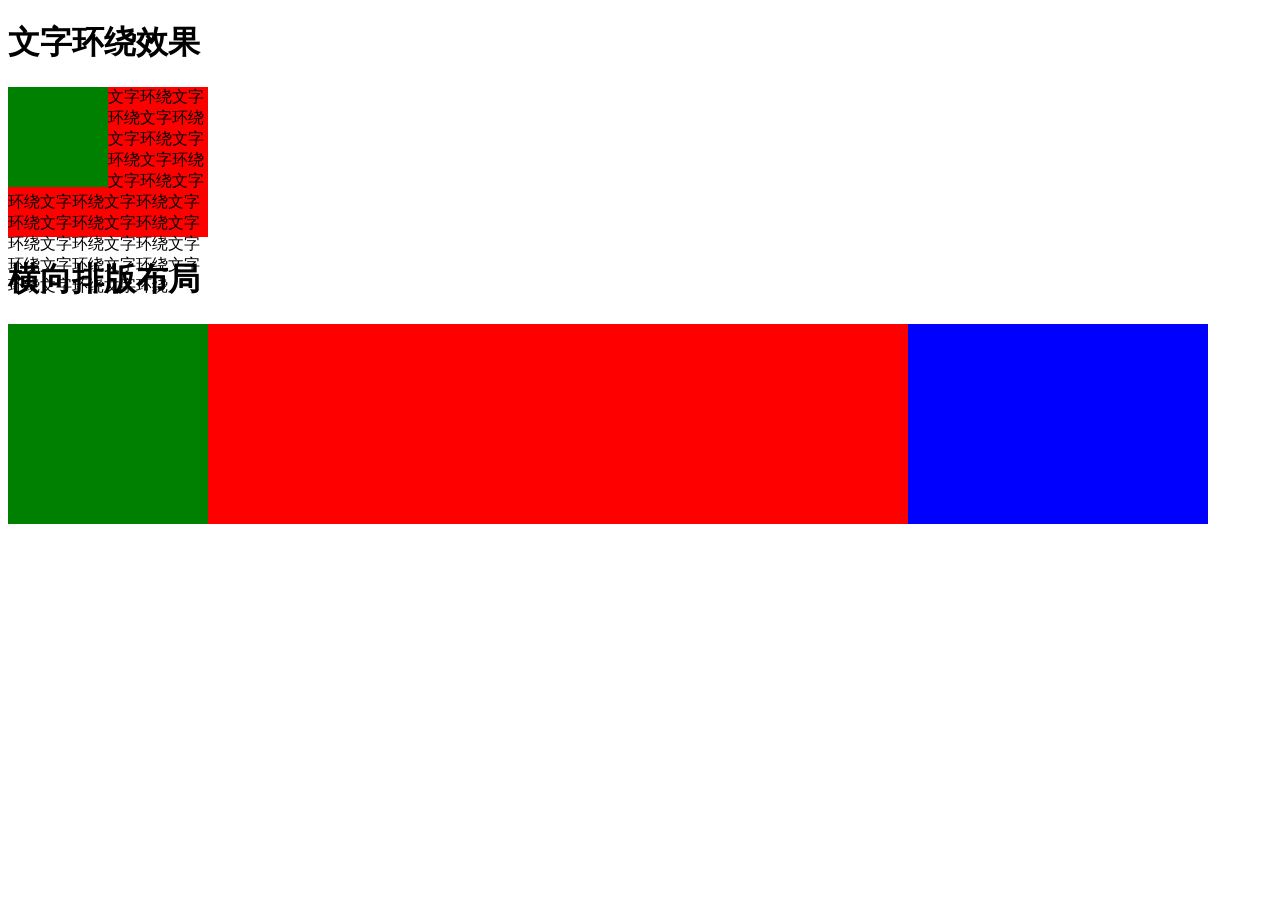
==== float/index.html @ b6c1c5bc "float1" ====
<!DOCTYPE html>
<html lang="en">
<head>
  <meta charset="UTF-8">
  <meta name="viewport" content="width=device-width, initial-scale=1.0">
  <meta http-equiv="X-UA-Compatible" content="ie=edge">
  <title>Document</title>
  <style>
    .green {
      width: 100px;
      height: 100px;
      background: green;
      float: left;
    }
    .red {
      width: 200px;
      height: 150px;
      background: red;
      /* overflow: hidden; */
    }
    .a,.b,.c {
      float: left;
    }
    .a {
      width: 200px;
      height: 200px;
      background: green;
    }
    .b {
      width: 700px;
      height: 200px;
      background: red;
    }
    .c {
      width: 300px;
      height: 200px;
      background: blue;
    }
  </style>
</head>
<body>
  <h1>文字环绕效果</h1>
  <div class="green"></div>
  <div class="red">文字环绕文字环绕文字环绕文字环绕文字环绕文字环绕文字环绕文字环绕文字环绕文字环绕文字环绕文字环绕文字环绕文字环绕文字环绕文字环绕文字环绕文字环绕文字环绕文字环绕文字环绕文字环绕</div>
  <h1>横向排版布局</h1>
  <div class="a"></div>
  <div class="b"></div>
  <div class="c"></div>
</body>
</html>
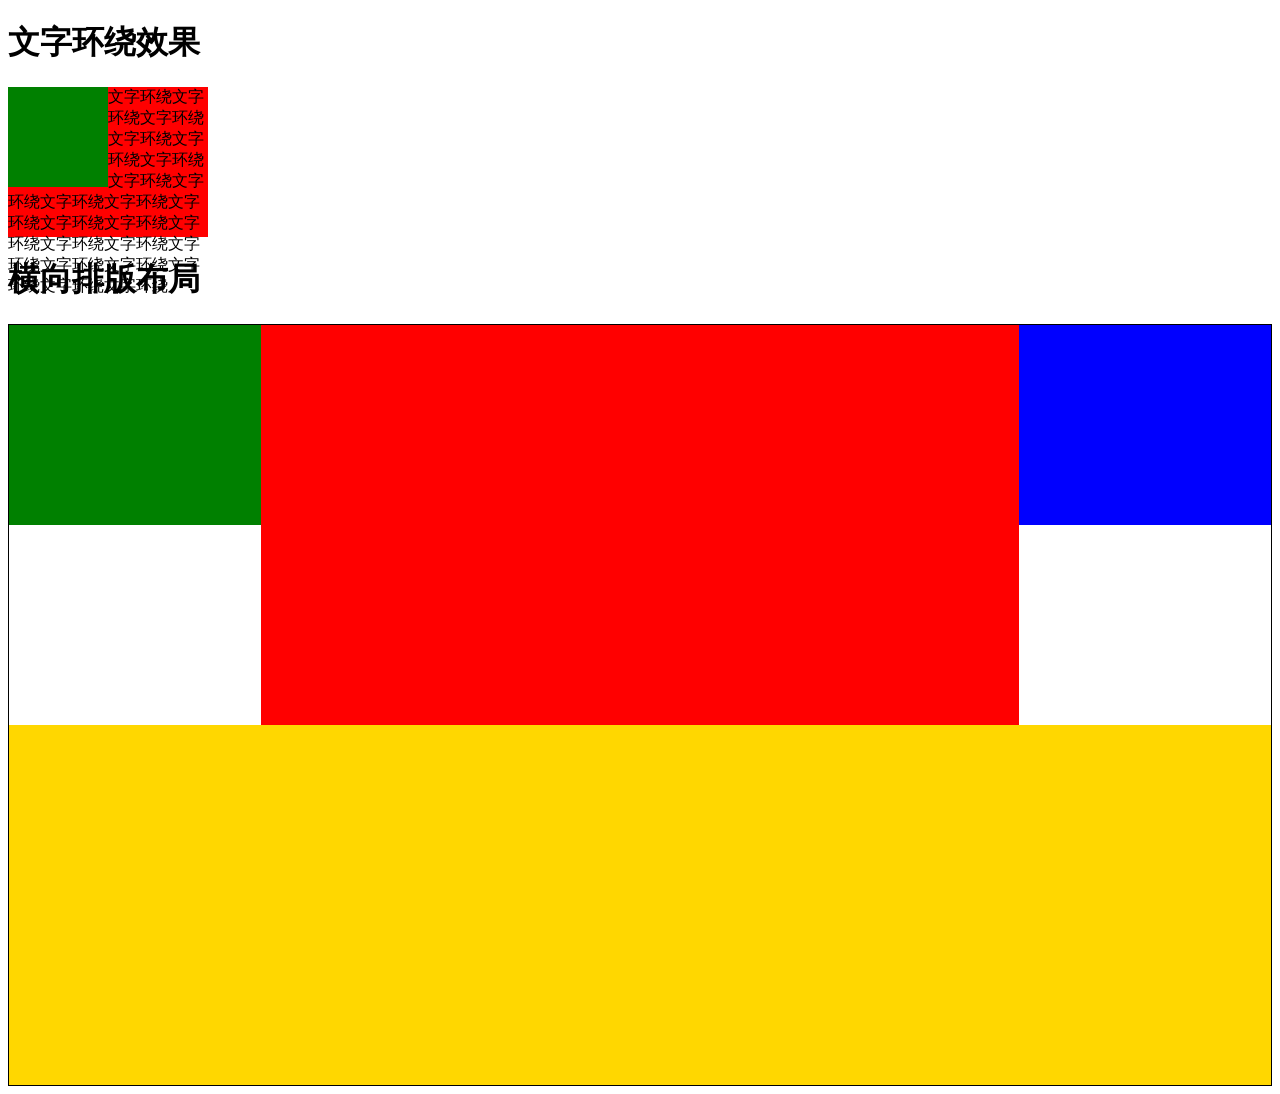
==== commit f48b311a: "float" ====
--- a/float/index.html
+++ b/float/index.html
@@ -18,6 +18,10 @@
       background: red;
       /* overflow: hidden; */
     }
+    .container {
+      overflow: auto;
+      border: 1px solid black;
+    }
     .a,.b,.c {
       float: left;
     }
@@ -25,16 +29,24 @@
       width: 200px;
       height: 200px;
       background: green;
+      width: 20%;
     }
     .b {
       width: 700px;
-      height: 200px;
+      height: 400px;
       background: red;
+      width: 60%;
     }
     .c {
       width: 300px;
       height: 200px;
       background: blue;
+      width: 20%;
+    }
+    .hh {
+      height: 360px;
+      background: gold;
+      clear: both;
     }
   </style>
 </head>
@@ -43,8 +55,11 @@
   <div class="green"></div>
   <div class="red">文字环绕文字环绕文字环绕文字环绕文字环绕文字环绕文字环绕文字环绕文字环绕文字环绕文字环绕文字环绕文字环绕文字环绕文字环绕文字环绕文字环绕文字环绕文字环绕文字环绕文字环绕文字环绕</div>
   <h1>横向排版布局</h1>
-  <div class="a"></div>
-  <div class="b"></div>
-  <div class="c"></div>
+  <div class="container">
+    <div class="a"></div>
+    <div class="b"></div>
+    <div class="c"></div>
+    <div class="hh"></div>
+  </div>
 </body>
 </html>
